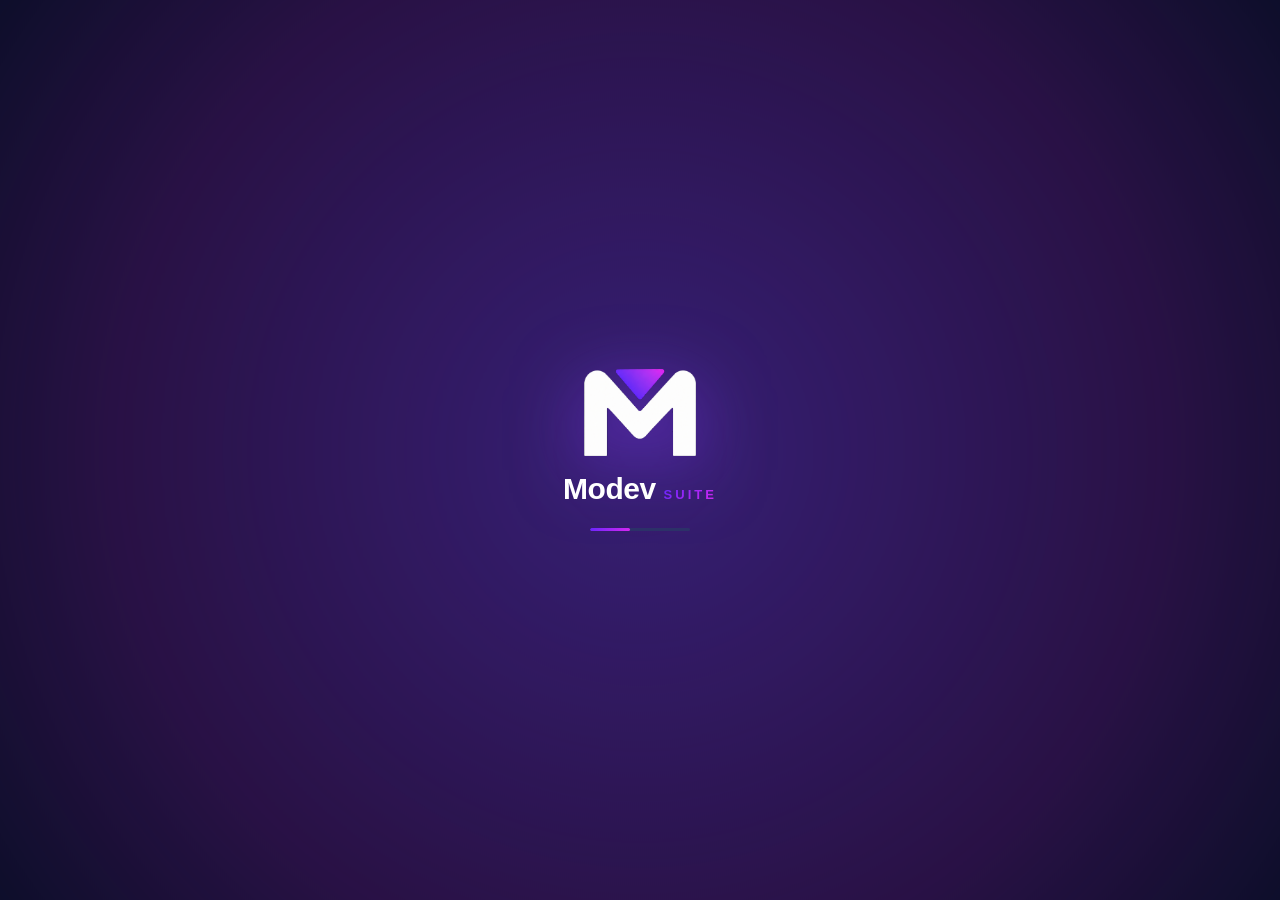
==== index.html @ 854bce10 "Rename imdex.html to index.html via Modev Suite" ====
<!DOCTYPE html>
<html lang="en">
<head>
<meta charset="UTF-8">
<title>Modev Suite</title>
<link rel="manifest" href="manifest.json">
<link rel="apple-touch-icon" href="icons/icon-192.png">
<meta name="theme-color" content="#0a0e27">
<meta name="mobile-web-app-capable" content="yes">
<meta name="apple-mobile-web-app-capable" content="yes">
<meta name="apple-mobile-web-app-title" content="Modev Suite">
<meta name="apple-mobile-web-app-status-bar-style" content="black-translucent">
<meta name="viewport" content="width=device-width, initial-scale=1, interactive-widget=resizes-content">
<style>
  :root{
    --bg:#0a0e27; --panel:#12163a; --panel-2:#181c44; --border:#2c3168;
    --text:#e7e9ee; --muted:#9aa0b0; --accent:#7c3aed; --accent-grad:linear-gradient(135deg,#6826fc,#d727f1);
    font-family:-apple-system,BlinkMacSystemFont,"Segoe UI",Roboto,Helvetica,Arial,sans-serif;
  }
  *{box-sizing:border-box;}
  html,body{margin:0;height:100%;background:var(--bg);color:var(--text);}
  #tabbar{
    display:flex; gap:6px; padding:8px 10px; background:var(--panel);
    border-bottom:1px solid var(--border); overflow-x:auto;
  }
  .tab{
    display:flex; align-items:center; gap:6px; white-space:nowrap;
    background:var(--panel-2); color:var(--muted); border:1px solid var(--border);
    border-radius:8px; padding:9px 14px; font-size:14px; cursor:pointer; min-height:40px;
  }
  .tab.active{background:var(--accent-grad); border-color:transparent; color:#fff; font-weight:600;}
  #frameHost{height:calc(100% - 57px); position:relative;}
  #toolFrame{width:100%; height:100%; border:none; display:block; background:var(--bg);}
  #loading{
    position:absolute; inset:0; display:flex; align-items:center; justify-content:center;
    color:var(--muted); font-size:13px; background:var(--bg); pointer-events:none; opacity:0; transition:opacity .15s;
  }
  #loading.show{opacity:1;}

  #hubTools{display:flex; align-items:center; gap:6px; margin-left:auto;}
  #consoleBtn{position:relative;}
  #consoleBadge{
    position:absolute; top:-4px; right:-4px; background:#ff8080; color:#1a1a1a;
    font-size:10px; font-weight:700; border-radius:8px; min-width:16px; height:16px;
    display:none; align-items:center; justify-content:center; padding:0 3px;
  }
  #consoleBadge.show{display:flex;}
  #consoleDrawer{
    position:fixed; left:0; right:0; bottom:0; height:38vh; background:#0e0f13;
    border-top:1px solid var(--border); z-index:80; transform:translateY(100%);
    transition:transform .2s ease; display:flex; flex-direction:column;
  }
  #consoleDrawer.open{transform:translateY(0);}
  #consoleHead{display:flex; align-items:center; gap:8px; padding:8px 10px; border-bottom:1px solid var(--border);}
  #consoleHead b{font-size:12px; color:var(--muted); flex:1;}
  #consoleLog{flex:1; overflow-y:auto; padding:6px 10px; font-family:ui-monospace,Menlo,Consolas,monospace; font-size:11.5px;}
  .cline{padding:3px 0; border-bottom:1px solid rgba(255,255,255,.05); white-space:pre-wrap; word-break:break-word;}
  .cline .tag{color:var(--muted); margin-right:6px;}
  .cline.log{color:var(--text);}
  .cline.info{color:#a78bfa;}
  .cline.warn{color:#f0c33c;}
  .cline.error{color:#ff8080;}
  .cline.hint{color:#f0c33c; padding-left:14px; font-style:italic; border-bottom:1px dashed rgba(255,255,255,.08);}

  button:active{transform:scale(.93);}
  .tab{transition:transform .1s ease, background .15s ease;}
  #toolFrame{opacity:0; transition:opacity .18s ease;}
  #toolFrame.loaded{opacity:1;}

  /* ---------- Splash screen ---------- */
  #splash{
    position:fixed; inset:0; z-index:300; background:#0a0e27;
    display:flex; flex-direction:column; align-items:center; justify-content:center;
    overflow:hidden; transition:opacity .38s ease, transform .42s cubic-bezier(.5,0,.75,0);
  }
  #splash.exit{opacity:0; transform:scale(1.12); pointer-events:none;}
  .splash-glow{
    position:absolute; width:130vw; height:130vw; border-radius:50%;
    background:radial-gradient(circle, rgba(124,58,237,.4), rgba(217,39,241,.15) 45%, transparent 70%);
    filter:blur(6px); animation:splashGlowMove 2.4s ease-in-out infinite alternate;
  }
  @keyframes splashGlowMove{
    0%{transform:translate(-18%,-12%) scale(.75) rotate(0deg); opacity:.55;}
    100%{transform:translate(14%,16%) scale(1.15) rotate(25deg); opacity:.95;}
  }
  .splash-tri{
    position:absolute; width:0; height:0; z-index:1; opacity:0;
    border-left:9px solid transparent; border-right:9px solid transparent; border-top:15px solid #b95bf0;
    animation:splashTriFloat 2.6s cubic-bezier(.34,1.56,.64,1) infinite;
  }
  @keyframes splashTriFloat{
    0%{opacity:0; transform:translateY(0) rotate(0deg) scale(.5);}
    15%{opacity:.8; transform:translateY(-14px) rotate(90deg) scale(1);}
    50%{opacity:.5; transform:translateY(10px) rotate(200deg) scale(.85);}
    85%{opacity:.8; transform:translateY(-8px) rotate(320deg) scale(1);}
    100%{opacity:0; transform:translateY(0) rotate(360deg) scale(.5);}
  }
  #splashMark{
    width:112px; height:auto; position:relative; z-index:2; opacity:0;
    transform:scale(.15) rotate(-30deg);
    animation:splashMarkIn .68s cubic-bezier(.34,1.56,.64,1) .05s forwards;
    filter:drop-shadow(0 14px 34px rgba(124,58,237,.55));
  }
  @keyframes splashMarkIn{
    0%{opacity:0; transform:scale(.15) rotate(-30deg);}
    55%{opacity:1; transform:scale(1.22) rotate(8deg);}
    75%{transform:scale(.92) rotate(-3deg);}
    100%{opacity:1; transform:scale(1) rotate(0deg);}
  }
  #splashWord{
    margin-top:16px; opacity:0; position:relative; z-index:2;
    transform:translateY(20px) scale(.9);
    animation:splashWordIn .46s cubic-bezier(.22,1,.36,1) .42s forwards;
    display:flex; align-items:baseline; gap:8px;
  }
  @keyframes splashWordIn{ to{opacity:1; transform:translateY(0) scale(1);} }
  #splashModev{font-size:30px; font-weight:800; color:#fff; letter-spacing:-.5px;}
  #splashSuite{font-size:13px; font-weight:700; letter-spacing:3px; background:var(--accent-grad); -webkit-background-clip:text; background-clip:text; color:transparent;}
  .splash-bar{width:100px; height:3px; border-radius:2px; background:var(--border); margin-top:22px; overflow:hidden; position:relative; z-index:2;}
  .splash-bar::after{
    content:""; position:absolute; inset:0; width:40%; border-radius:2px; background:var(--accent-grad);
    animation:splashBarSweep 1.1s cubic-bezier(.45,0,.55,1) infinite;
  }
  @keyframes splashBarSweep{
    0%{transform:translateX(-120%);} 100%{transform:translateX(280%);}
  }
</style>
</head>
<body>

<div id="splash">
  <div class="splash-glow"></div>
  <div class="splash-tri" style="top:22%; left:28%; border-top-color:#7c3aed; animation-delay:.1s;"></div>
  <div class="splash-tri" style="top:30%; right:24%; border-top-color:#d727f1; animation-delay:.5s;"></div>
  <div class="splash-tri" style="bottom:26%; left:34%; border-top-color:#a78bfa; animation-delay:.9s;"></div>
  <div class="splash-tri" style="bottom:20%; right:30%; border-top-color:#7c3aed; animation-delay:1.3s;"></div>
  <img id="splashMark" src="icons/logo-mark-trim.png" alt="Modev">
  <div id="splashWord"><span id="splashModev">Modev</span><span id="splashSuite">SUITE</span></div>
  <div class="splash-bar"></div>
</div>

<div id="tabbar">
  <button class="tab" data-src="device-lab.html" data-label="Device Lab">📱 Device Lab</button>
  <button class="tab" data-src="github-uploader.html" data-label="GitHub"><svg viewBox="0 0 16 16" width="16" height="16" fill="currentColor" style="vertical-align:-3px;"><path d="M8 0C3.58 0 0 3.58 0 8c0 3.54 2.29 6.53 5.47 7.59.4.07.55-.17.55-.38 0-.19-.01-.82-.01-1.49-2.01.37-2.53-.49-2.69-.94-.09-.23-.48-.94-.82-1.13-.28-.15-.68-.52-.01-.53.63-.01 1.08.58 1.23.82.72 1.21 1.87.87 2.33.66.07-.52.28-.87.51-1.07-1.78-.2-3.64-.89-3.64-3.95 0-.87.31-1.59.82-2.15-.08-.2-.36-1.02.08-2.12 0 0 .67-.21 2.2.82.64-.18 1.32-.27 2-.27.68 0 1.36.09 2 .27 1.53-1.04 2.2-.82 2.2-.82.44 1.1.16 1.92.08 2.12.51.56.82 1.27.82 2.15 0 3.07-1.87 3.75-3.65 3.95.29.25.54.73.54 1.48 0 1.07-.01 1.93-.01 2.2 0 .21.15.46.55.38A8.01 8.01 0 0 0 16 8c0-4.42-3.58-8-8-8z"/></svg> GitHub</button>
  <button class="tab" data-src="code-editor.html" data-label="Code">💻 Code</button>
  <button class="tab" data-src="settings.html" data-label="Settings">⚙️ Settings</button>
  <div id="hubTools">
    <button id="consoleBtn" class="tab" title="Debug console">🐞<span id="consoleBadge">0</span></button>
  </div>
</div>

<div id="consoleDrawer">
  <div id="consoleHead">
    <b>Debug console — all tools</b>
    <button id="consoleClear" class="tab" style="padding:5px 10px;">Clear</button>
    <button id="consoleClose" class="tab" style="padding:5px 10px;">Close</button>
  </div>
  <div id="consoleLog"></div>
</div>

<div id="frameHost">
  <div id="loading">Loading…</div>
  <iframe id="toolFrame"></iframe>
</div>

<script>
(function(){
  "use strict";
  var tabs = Array.prototype.slice.call(document.querySelectorAll(".tab"));
  var frame = document.getElementById("toolFrame");
  var loading = document.getElementById("loading");
  var KEY = "hub.state.v1";

  function activate(src){
    tabs.forEach(function(t){ t.classList.toggle("active", t.getAttribute("data-src") === src); });
    loading.classList.add("show");
    frame.classList.remove("loaded");
    // Clearing src first fully unloads the previous tool's memory before loading the next one.
    frame.src = "about:blank";
    setTimeout(function(){ frame.src = src; }, 30);
    try{ localStorage.setItem(KEY, src); }catch(e){}
  }
  frame.addEventListener("load", function(){
    if (frame.src.indexOf("about:blank") === -1){
      loading.classList.remove("show");
      frame.classList.add("loaded");
      firstLoadDone = true;
      maybeDismissSplash();
    }
  });

  var splash = document.getElementById("splash");
  var firstLoadDone = false;
  var minTimeDone = false;
  function maybeDismissSplash(){
    if (!splash || !firstLoadDone || !minTimeDone) return;
    splash.classList.add("exit");
    setTimeout(function(){ splash.remove(); }, 450);
  }
  setTimeout(function(){ minTimeDone = true; maybeDismissSplash(); }, 1350);
  // Safety net: never block the app for more than 3s even on a slow connection.
  setTimeout(function(){ firstLoadDone = true; minTimeDone = true; maybeDismissSplash(); }, 3000);

  tabs.forEach(function(t){
    t.addEventListener("click", function(){ activate(t.getAttribute("data-src")); });
  });

  var last = null;
  try{ last = localStorage.getItem(KEY); }catch(e){}
  activate(last && tabs.some(function(t){return t.getAttribute("data-src")===last;}) ? last : tabs[0].getAttribute("data-src"));

  // ---------------- Debug console (receives postMessage from every tool iframe) ----------------
  var consoleBtn = document.getElementById("consoleBtn");
  var consoleBadge = document.getElementById("consoleBadge");
  var consoleDrawer = document.getElementById("consoleDrawer");
  var consoleLogEl = document.getElementById("consoleLog");
  var consoleClose = document.getElementById("consoleClose");
  var consoleClear = document.getElementById("consoleClear");
  var unseenCount = 0;
  var MAX_LINES = 400;

  var HINTS = [
    [/failed to fetch|networkerror|load failed/i, "Check your internet connection — this tool needs one to load its libraries and talk to GitHub."],
    [/401|bad credentials|token.*(rejected|invalid)/i, "Your GitHub token looks invalid or expired — disconnect and reconnect with a fresh one."],
    [/403|rate limit/i, "GitHub API rate limit or missing token permission — wait a bit, or check the token's scope."],
    [/404/i, "Not found — double check the repo, branch, or file path."],
    [/422/i, "GitHub rejected the request content — often means the file already changed remotely; reload and retry."],
    [/importing binding name|failed to resolve module|dynamically imported module/i, "A library failed to load from its CDN — check your connection and reload this tool."],
    [/is not defined|cannot read propert(y|ies) of (undefined|null)/i, "Something loaded out of order — reloading this tool usually clears it."],
    [/quota|exceeded the quota/i, "Local storage is full — clear old drafts or unused data."]
  ];
  function hintFor(text){
    for (var i=0;i<HINTS.length;i++){ if (HINTS[i][0].test(text)) return HINTS[i][1]; }
    return null;
  }
  function addConsoleLine(entry){
    var line = document.createElement("div");
    line.className = "cline " + (entry.level || "log");
    var t = new Date(entry.time || Date.now());
    var hh = String(t.getHours()).padStart(2,"0"), mm = String(t.getMinutes()).padStart(2,"0"), ss = String(t.getSeconds()).padStart(2,"0");
    var tagSpan = document.createElement("span");
    tagSpan.className = "tag";
    tagSpan.textContent = hh + ":" + mm + ":" + ss + " · " + (entry.tool || "?");
    line.appendChild(tagSpan);
    var msgSpan = document.createElement("span");
    msgSpan.textContent = entry.text || "";
    line.appendChild(msgSpan);
    consoleLogEl.appendChild(line);
    if (entry.level === "error" || entry.level === "warn"){
      var hint = hintFor(entry.text || "");
      if (hint){
        var hintLine = document.createElement("div");
        hintLine.className = "cline hint";
        hintLine.textContent = "💡 " + hint;
        consoleLogEl.appendChild(hintLine);
      }
    }
    while (consoleLogEl.children.length > MAX_LINES) consoleLogEl.removeChild(consoleLogEl.firstChild);
    consoleLogEl.scrollTop = consoleLogEl.scrollHeight;
    if (!consoleDrawer.classList.contains("open")){
      unseenCount++;
      consoleBadge.textContent = unseenCount > 99 ? "99+" : String(unseenCount);
      consoleBadge.classList.add("show");
    }
  }
  window.addEventListener("message", function(e){
    if (e.data && e.data.__devConsole) addConsoleLine(e.data);
  });
  consoleBtn.addEventListener("click", function(){
    consoleDrawer.classList.toggle("open");
    if (consoleDrawer.classList.contains("open")){ unseenCount = 0; consoleBadge.classList.remove("show"); }
  });
  consoleClose.addEventListener("click", function(){ consoleDrawer.classList.remove("open"); });
  consoleClear.addEventListener("click", function(){ consoleLogEl.innerHTML = ""; });
})();
</script>

</body>
</html>
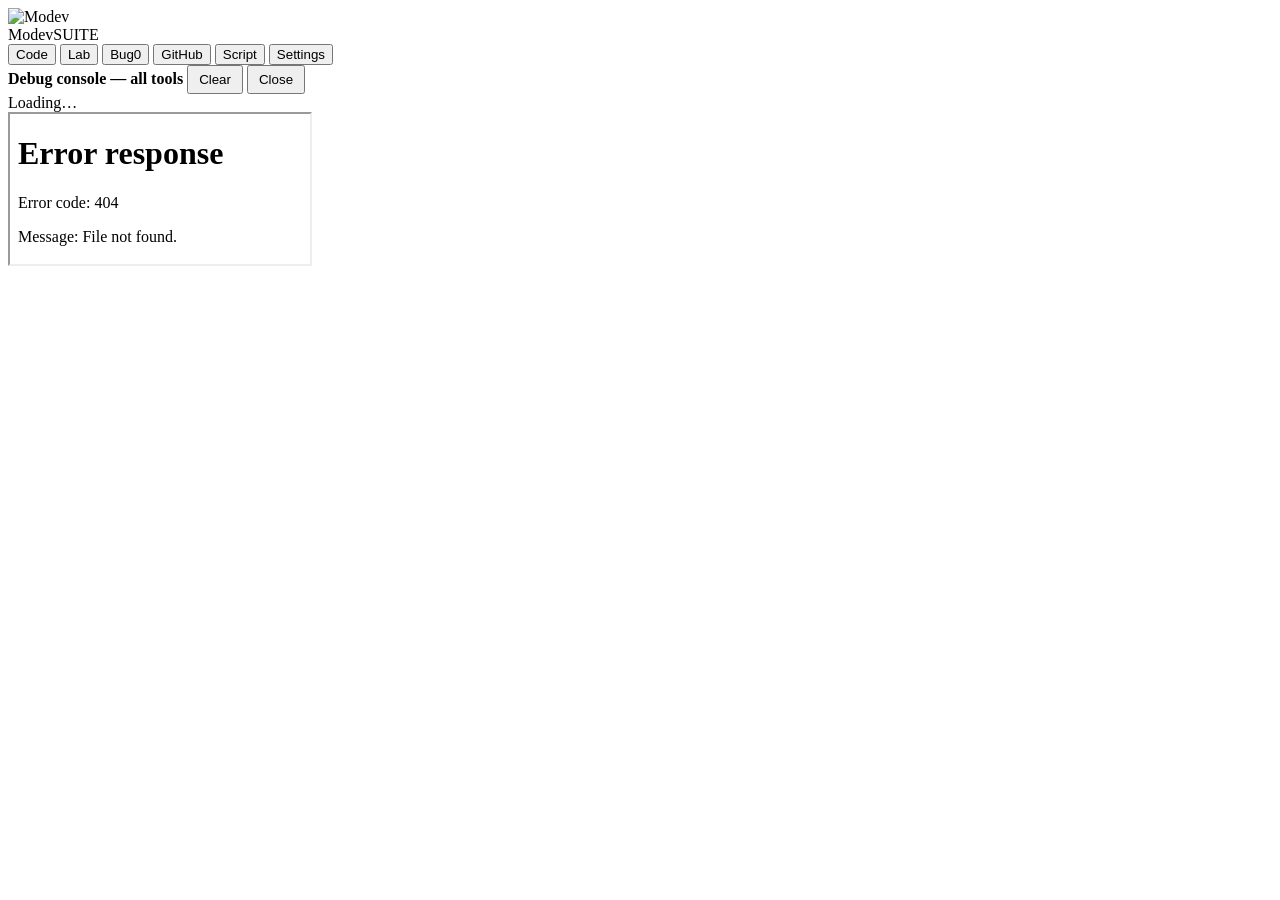
==== commit 3908869f: "Add index.html (extracted from device-suite.zip) via Modev Suite" ====
--- a/index.html
+++ b/index.html
@@ -2,6 +2,8 @@
 <html lang="en">
 <head>
 <meta charset="UTF-8">
+<meta http-equiv="Content-Security-Policy" content="default-src 'self'; script-src 'self' 'unsafe-inline'; style-src 'self' 'unsafe-inline'; img-src 'self' data:; connect-src 'self'; frame-src 'self'; object-src 'none'; base-uri 'self'; form-action 'self'; frame-ancestors 'none';">
+<meta name="referrer" content="strict-origin-when-cross-origin">
 <title>Modev Suite</title>
 <link rel="manifest" href="manifest.json">
 <link rel="apple-touch-icon" href="icons/icon-192.png">
@@ -11,120 +13,8 @@
 <meta name="apple-mobile-web-app-title" content="Modev Suite">
 <meta name="apple-mobile-web-app-status-bar-style" content="black-translucent">
 <meta name="viewport" content="width=device-width, initial-scale=1, interactive-widget=resizes-content">
-<style>
-  :root{
-    --bg:#0a0e27; --panel:#12163a; --panel-2:#181c44; --border:#2c3168;
-    --text:#e7e9ee; --muted:#9aa0b0; --accent:#7c3aed; --accent-grad:linear-gradient(135deg,#6826fc,#d727f1);
-    font-family:-apple-system,BlinkMacSystemFont,"Segoe UI",Roboto,Helvetica,Arial,sans-serif;
-  }
-  *{box-sizing:border-box;}
-  html,body{margin:0;height:100%;background:var(--bg);color:var(--text);}
-  #tabbar{
-    display:flex; gap:6px; padding:8px 10px; background:var(--panel);
-    border-bottom:1px solid var(--border); overflow-x:auto;
-  }
-  .tab{
-    display:flex; align-items:center; gap:6px; white-space:nowrap;
-    background:var(--panel-2); color:var(--muted); border:1px solid var(--border);
-    border-radius:8px; padding:9px 14px; font-size:14px; cursor:pointer; min-height:40px;
-  }
-  .tab.active{background:var(--accent-grad); border-color:transparent; color:#fff; font-weight:600;}
-  #frameHost{height:calc(100% - 57px); position:relative;}
-  #toolFrame{width:100%; height:100%; border:none; display:block; background:var(--bg);}
-  #loading{
-    position:absolute; inset:0; display:flex; align-items:center; justify-content:center;
-    color:var(--muted); font-size:13px; background:var(--bg); pointer-events:none; opacity:0; transition:opacity .15s;
-  }
-  #loading.show{opacity:1;}
-
-  #hubTools{display:flex; align-items:center; gap:6px; margin-left:auto;}
-  #consoleBtn{position:relative;}
-  #consoleBadge{
-    position:absolute; top:-4px; right:-4px; background:#ff8080; color:#1a1a1a;
-    font-size:10px; font-weight:700; border-radius:8px; min-width:16px; height:16px;
-    display:none; align-items:center; justify-content:center; padding:0 3px;
-  }
-  #consoleBadge.show{display:flex;}
-  #consoleDrawer{
-    position:fixed; left:0; right:0; bottom:0; height:38vh; background:#0e0f13;
-    border-top:1px solid var(--border); z-index:80; transform:translateY(100%);
-    transition:transform .2s ease; display:flex; flex-direction:column;
-  }
-  #consoleDrawer.open{transform:translateY(0);}
-  #consoleHead{display:flex; align-items:center; gap:8px; padding:8px 10px; border-bottom:1px solid var(--border);}
-  #consoleHead b{font-size:12px; color:var(--muted); flex:1;}
-  #consoleLog{flex:1; overflow-y:auto; padding:6px 10px; font-family:ui-monospace,Menlo,Consolas,monospace; font-size:11.5px;}
-  .cline{padding:3px 0; border-bottom:1px solid rgba(255,255,255,.05); white-space:pre-wrap; word-break:break-word;}
-  .cline .tag{color:var(--muted); margin-right:6px;}
-  .cline.log{color:var(--text);}
-  .cline.info{color:#a78bfa;}
-  .cline.warn{color:#f0c33c;}
-  .cline.error{color:#ff8080;}
-  .cline.hint{color:#f0c33c; padding-left:14px; font-style:italic; border-bottom:1px dashed rgba(255,255,255,.08);}
-
-  button:active{transform:scale(.93);}
-  .tab{transition:transform .1s ease, background .15s ease;}
-  #toolFrame{opacity:0; transition:opacity .18s ease;}
-  #toolFrame.loaded{opacity:1;}
-
-  /* ---------- Splash screen ---------- */
-  #splash{
-    position:fixed; inset:0; z-index:300; background:#0a0e27;
-    display:flex; flex-direction:column; align-items:center; justify-content:center;
-    overflow:hidden; transition:opacity .38s ease, transform .42s cubic-bezier(.5,0,.75,0);
-  }
-  #splash.exit{opacity:0; transform:scale(1.12); pointer-events:none;}
-  .splash-glow{
-    position:absolute; width:130vw; height:130vw; border-radius:50%;
-    background:radial-gradient(circle, rgba(124,58,237,.4), rgba(217,39,241,.15) 45%, transparent 70%);
-    filter:blur(6px); animation:splashGlowMove 2.4s ease-in-out infinite alternate;
-  }
-  @keyframes splashGlowMove{
-    0%{transform:translate(-18%,-12%) scale(.75) rotate(0deg); opacity:.55;}
-    100%{transform:translate(14%,16%) scale(1.15) rotate(25deg); opacity:.95;}
-  }
-  .splash-tri{
-    position:absolute; width:0; height:0; z-index:1; opacity:0;
-    border-left:9px solid transparent; border-right:9px solid transparent; border-top:15px solid #b95bf0;
-    animation:splashTriFloat 2.6s cubic-bezier(.34,1.56,.64,1) infinite;
-  }
-  @keyframes splashTriFloat{
-    0%{opacity:0; transform:translateY(0) rotate(0deg) scale(.5);}
-    15%{opacity:.8; transform:translateY(-14px) rotate(90deg) scale(1);}
-    50%{opacity:.5; transform:translateY(10px) rotate(200deg) scale(.85);}
-    85%{opacity:.8; transform:translateY(-8px) rotate(320deg) scale(1);}
-    100%{opacity:0; transform:translateY(0) rotate(360deg) scale(.5);}
-  }
-  #splashMark{
-    width:112px; height:auto; position:relative; z-index:2; opacity:0;
-    transform:scale(.15) rotate(-30deg);
-    animation:splashMarkIn .68s cubic-bezier(.34,1.56,.64,1) .05s forwards;
-    filter:drop-shadow(0 14px 34px rgba(124,58,237,.55));
-  }
-  @keyframes splashMarkIn{
-    0%{opacity:0; transform:scale(.15) rotate(-30deg);}
-    55%{opacity:1; transform:scale(1.22) rotate(8deg);}
-    75%{transform:scale(.92) rotate(-3deg);}
-    100%{opacity:1; transform:scale(1) rotate(0deg);}
-  }
-  #splashWord{
-    margin-top:16px; opacity:0; position:relative; z-index:2;
-    transform:translateY(20px) scale(.9);
-    animation:splashWordIn .46s cubic-bezier(.22,1,.36,1) .42s forwards;
-    display:flex; align-items:baseline; gap:8px;
-  }
-  @keyframes splashWordIn{ to{opacity:1; transform:translateY(0) scale(1);} }
-  #splashModev{font-size:30px; font-weight:800; color:#fff; letter-spacing:-.5px;}
-  #splashSuite{font-size:13px; font-weight:700; letter-spacing:3px; background:var(--accent-grad); -webkit-background-clip:text; background-clip:text; color:transparent;}
-  .splash-bar{width:100px; height:3px; border-radius:2px; background:var(--border); margin-top:22px; overflow:hidden; position:relative; z-index:2;}
-  .splash-bar::after{
-    content:""; position:absolute; inset:0; width:40%; border-radius:2px; background:var(--accent-grad);
-    animation:splashBarSweep 1.1s cubic-bezier(.45,0,.55,1) infinite;
-  }
-  @keyframes splashBarSweep{
-    0%{transform:translateX(-120%);} 100%{transform:translateX(280%);}
-  }
-</style>
+<link rel="stylesheet" href="hub.css">
+<script src="icons.js"></script>
 </head>
 <body>
 
@@ -140,13 +30,12 @@
 </div>
 
 <div id="tabbar">
-  <button class="tab" data-src="device-lab.html" data-label="Device Lab">📱 Device Lab</button>
-  <button class="tab" data-src="github-uploader.html" data-label="GitHub"><svg viewBox="0 0 16 16" width="16" height="16" fill="currentColor" style="vertical-align:-3px;"><path d="M8 0C3.58 0 0 3.58 0 8c0 3.54 2.29 6.53 5.47 7.59.4.07.55-.17.55-.38 0-.19-.01-.82-.01-1.49-2.01.37-2.53-.49-2.69-.94-.09-.23-.48-.94-.82-1.13-.28-.15-.68-.52-.01-.53.63-.01 1.08.58 1.23.82.72 1.21 1.87.87 2.33.66.07-.52.28-.87.51-1.07-1.78-.2-3.64-.89-3.64-3.95 0-.87.31-1.59.82-2.15-.08-.2-.36-1.02.08-2.12 0 0 .67-.21 2.2.82.64-.18 1.32-.27 2-.27.68 0 1.36.09 2 .27 1.53-1.04 2.2-.82 2.2-.82.44 1.1.16 1.92.08 2.12.51.56.82 1.27.82 2.15 0 3.07-1.87 3.75-3.65 3.95.29.25.54.73.54 1.48 0 1.07-.01 1.93-.01 2.2 0 .21.15.46.55.38A8.01 8.01 0 0 0 16 8c0-4.42-3.58-8-8-8z"/></svg> GitHub</button>
-  <button class="tab" data-src="code-editor.html" data-label="Code">💻 Code</button>
-  <button class="tab" data-src="settings.html" data-label="Settings">⚙️ Settings</button>
-  <div id="hubTools">
-    <button id="consoleBtn" class="tab" title="Debug console">🐞<span id="consoleBadge">0</span></button>
-  </div>
+  <button class="tab" data-src="code-editor.html" data-label="Code"><span data-icon="code"></span> Code</button>
+  <button class="tab" data-src="device-lab.html" data-label="Device Lab"><span data-icon="smartphone"></span> Lab</button>
+  <button id="consoleBtn" class="tab" title="Debug console"><span data-icon="bug"></span> Bug<span id="consoleBadge">0</span></button>
+  <button class="tab" data-src="github-uploader.html" data-label="GitHub"><span data-icon="octopus"></span> GitHub</button>
+  <button class="tab" data-src="apps-script.html" data-label="Apps Script"><span data-icon="zap"></span> Script</button>
+  <button class="tab" data-src="settings.html" data-label="Settings"><span data-icon="settings"></span> Settings</button>
 </div>
 
 <div id="consoleDrawer">
@@ -163,117 +52,7 @@
   <iframe id="toolFrame"></iframe>
 </div>
 
-<script>
-(function(){
-  "use strict";
-  var tabs = Array.prototype.slice.call(document.querySelectorAll(".tab"));
-  var frame = document.getElementById("toolFrame");
-  var loading = document.getElementById("loading");
-  var KEY = "hub.state.v1";
-
-  function activate(src){
-    tabs.forEach(function(t){ t.classList.toggle("active", t.getAttribute("data-src") === src); });
-    loading.classList.add("show");
-    frame.classList.remove("loaded");
-    // Clearing src first fully unloads the previous tool's memory before loading the next one.
-    frame.src = "about:blank";
-    setTimeout(function(){ frame.src = src; }, 30);
-    try{ localStorage.setItem(KEY, src); }catch(e){}
-  }
-  frame.addEventListener("load", function(){
-    if (frame.src.indexOf("about:blank") === -1){
-      loading.classList.remove("show");
-      frame.classList.add("loaded");
-      firstLoadDone = true;
-      maybeDismissSplash();
-    }
-  });
-
-  var splash = document.getElementById("splash");
-  var firstLoadDone = false;
-  var minTimeDone = false;
-  function maybeDismissSplash(){
-    if (!splash || !firstLoadDone || !minTimeDone) return;
-    splash.classList.add("exit");
-    setTimeout(function(){ splash.remove(); }, 450);
-  }
-  setTimeout(function(){ minTimeDone = true; maybeDismissSplash(); }, 1350);
-  // Safety net: never block the app for more than 3s even on a slow connection.
-  setTimeout(function(){ firstLoadDone = true; minTimeDone = true; maybeDismissSplash(); }, 3000);
-
-  tabs.forEach(function(t){
-    t.addEventListener("click", function(){ activate(t.getAttribute("data-src")); });
-  });
-
-  var last = null;
-  try{ last = localStorage.getItem(KEY); }catch(e){}
-  activate(last && tabs.some(function(t){return t.getAttribute("data-src")===last;}) ? last : tabs[0].getAttribute("data-src"));
-
-  // ---------------- Debug console (receives postMessage from every tool iframe) ----------------
-  var consoleBtn = document.getElementById("consoleBtn");
-  var consoleBadge = document.getElementById("consoleBadge");
-  var consoleDrawer = document.getElementById("consoleDrawer");
-  var consoleLogEl = document.getElementById("consoleLog");
-  var consoleClose = document.getElementById("consoleClose");
-  var consoleClear = document.getElementById("consoleClear");
-  var unseenCount = 0;
-  var MAX_LINES = 400;
-
-  var HINTS = [
-    [/failed to fetch|networkerror|load failed/i, "Check your internet connection — this tool needs one to load its libraries and talk to GitHub."],
-    [/401|bad credentials|token.*(rejected|invalid)/i, "Your GitHub token looks invalid or expired — disconnect and reconnect with a fresh one."],
-    [/403|rate limit/i, "GitHub API rate limit or missing token permission — wait a bit, or check the token's scope."],
-    [/404/i, "Not found — double check the repo, branch, or file path."],
-    [/422/i, "GitHub rejected the request content — often means the file already changed remotely; reload and retry."],
-    [/importing binding name|failed to resolve module|dynamically imported module/i, "A library failed to load from its CDN — check your connection and reload this tool."],
-    [/is not defined|cannot read propert(y|ies) of (undefined|null)/i, "Something loaded out of order — reloading this tool usually clears it."],
-    [/quota|exceeded the quota/i, "Local storage is full — clear old drafts or unused data."]
-  ];
-  function hintFor(text){
-    for (var i=0;i<HINTS.length;i++){ if (HINTS[i][0].test(text)) return HINTS[i][1]; }
-    return null;
-  }
-  function addConsoleLine(entry){
-    var line = document.createElement("div");
-    line.className = "cline " + (entry.level || "log");
-    var t = new Date(entry.time || Date.now());
-    var hh = String(t.getHours()).padStart(2,"0"), mm = String(t.getMinutes()).padStart(2,"0"), ss = String(t.getSeconds()).padStart(2,"0");
-    var tagSpan = document.createElement("span");
-    tagSpan.className = "tag";
-    tagSpan.textContent = hh + ":" + mm + ":" + ss + " · " + (entry.tool || "?");
-    line.appendChild(tagSpan);
-    var msgSpan = document.createElement("span");
-    msgSpan.textContent = entry.text || "";
-    line.appendChild(msgSpan);
-    consoleLogEl.appendChild(line);
-    if (entry.level === "error" || entry.level === "warn"){
-      var hint = hintFor(entry.text || "");
-      if (hint){
-        var hintLine = document.createElement("div");
-        hintLine.className = "cline hint";
-        hintLine.textContent = "💡 " + hint;
-        consoleLogEl.appendChild(hintLine);
-      }
-    }
-    while (consoleLogEl.children.length > MAX_LINES) consoleLogEl.removeChild(consoleLogEl.firstChild);
-    consoleLogEl.scrollTop = consoleLogEl.scrollHeight;
-    if (!consoleDrawer.classList.contains("open")){
-      unseenCount++;
-      consoleBadge.textContent = unseenCount > 99 ? "99+" : String(unseenCount);
-      consoleBadge.classList.add("show");
-    }
-  }
-  window.addEventListener("message", function(e){
-    if (e.data && e.data.__devConsole) addConsoleLine(e.data);
-  });
-  consoleBtn.addEventListener("click", function(){
-    consoleDrawer.classList.toggle("open");
-    if (consoleDrawer.classList.contains("open")){ unseenCount = 0; consoleBadge.classList.remove("show"); }
-  });
-  consoleClose.addEventListener("click", function(){ consoleDrawer.classList.remove("open"); });
-  consoleClear.addEventListener("click", function(){ consoleLogEl.innerHTML = ""; });
-})();
-</script>
+<script src="hub.js"></script>
 
 </body>
 </html>
